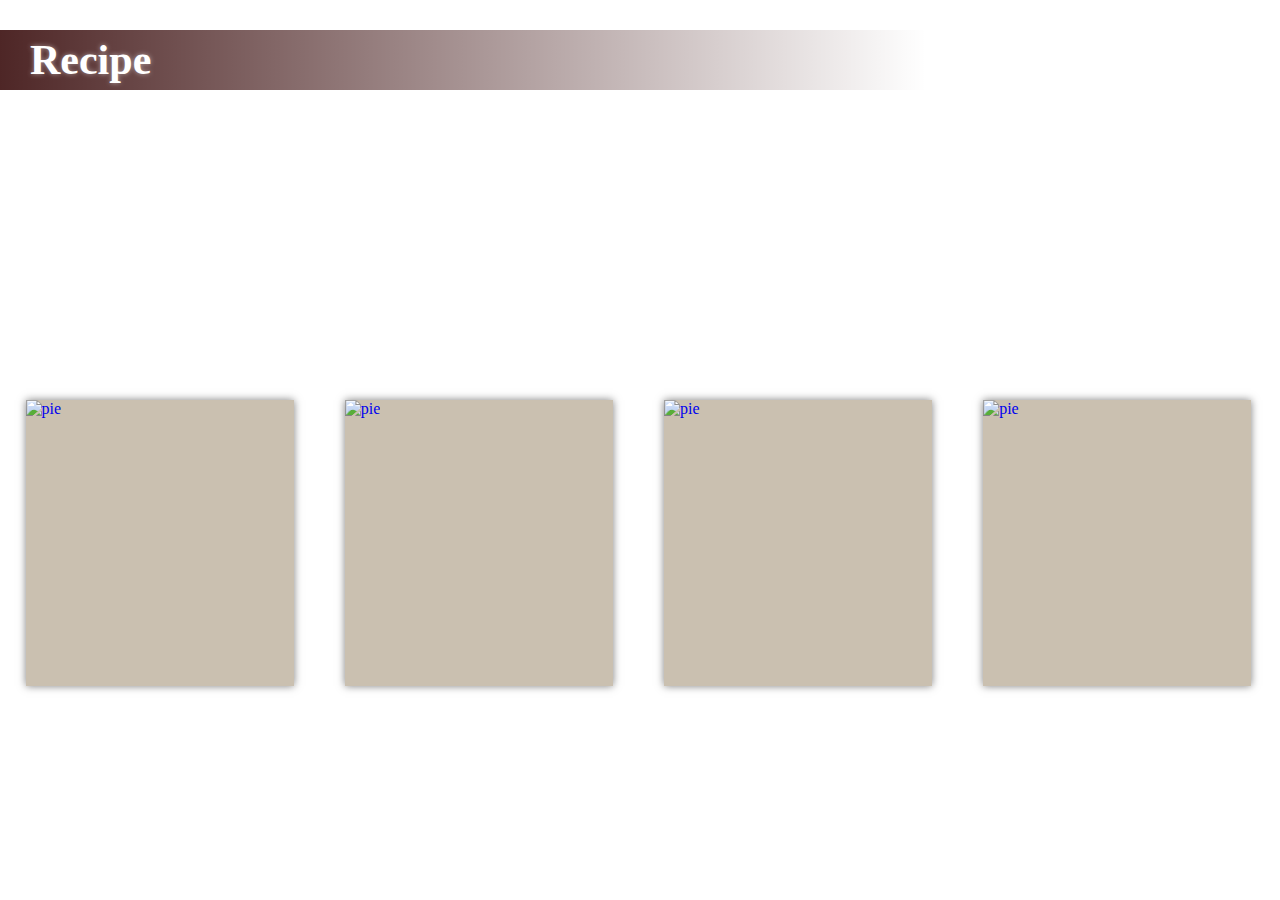
==== Homework_1/index.html @ d94a6ef4 "new upload" ====
<!DOCTYPE html>
<html>
<head>
    <meta charset="utf-8"/>
    <title>Recipe</title>
    <link rel="stylesheet" href="index.css"/>
</head>
<body>
<div class="content">
    <h1>Recipe</h1>
</div>
<div class="gallery">
    <a href="pie.html" class="gallery-item">
        <img class="picture" src="http://courses.cs.washington.edu/courses/cse190m/09sp/homework/1/pie.jpg" alt="pie"/>
        <span class="name">Grandma's Lemon Meringue Pie</span>
    </a>
    <a href="javascript:alert('不好意思，还没做。')" class="gallery-item">
        <img class="picture" src="http://www.en8848.com.cn/d/file/201112/8c61906e6b1cbf2f71a4f69fcbfcb9e0.jpg" alt="pie"/>
        <span class="name">Braised Spare Ribs in Brown Sauce</span>
    </a>
    <a href="javascript:alert('不好意思，还没做。')" class="gallery-item">
        <img class="picture" src="http://img1.imgtn.bdimg.com/it/u=2357270440,3077087035&fm=21&gp=0.jpg" alt="pie"/>
        <span class="name">Peppery chicken</span>
    </a>
    <a href="javascript:alert('不好意思，还没做。')" class="gallery-item">
        <img class="picture" src="http://old.etaoshi.com/WebImage/Supplier/Dish/10000000/188520/320283/079.jpg" alt="pie"/>
        <span class="name">twice-cooked pork slices</span>
    </a>
</div>
</body>
</html>
---- Homework_1/index.css ----
* {
    margin: 0;
    padding: 0;
    font-family: "Microsoft Yahei", serif;
}
html, body {
    height: 100%;
    width: 100%;
}
body {
    background: url(http://zurb.com/playground/uploads/upload/upload/87/wood-bg.jpg);

    min-width: 591px;
    max-width: 1280px;
}
h1 {
    position: absolute;
    top: 30px;
    padding-left: 30px;

    font-size: 42px;
    color: #fff;

    height: 60px;
    line-height: 60px;
    width: 70%;

    background-image: -webkit-gradient(linear, left top, right top, color-stop(0, rgba(47,0,0,0.85)), color-stop(1, rgba(47,0,0,0)));
}
p {
    width: 48%;
    color: #666;

    margin-left: 30px;
    margin-top: 20px;
}
a {
    text-decoration: none;
}

.content {
    height: 40%;
    text-shadow: 0 0 5px rgba(255,255,255,0.5);
}

.gallery {
    height: 60%;
    width: 100%;
    margin: 0 auto;
}
.gallery > .gallery-item {
    position: relative;

    display: inline-block;

    width: 268px;
    height: 286px;
    background: rgba(149, 129, 98, 0.5);
    box-shadow: 0 0 8px rgba(0,0,0,0.5);

    margin: 40px 2%;
    float: left;

    cursor: pointer;

    overflow: hidden;
}
.gallery > .gallery-item > .picture {
    height: 100%;
    width: 100%;

    vertical-align: bottom;

    -webkit-transition: all 0.3s;
    -moz-transition: all 0.3s;
    -ms-transition: all 0.3s;
    -o-transition: all 0.3s;
    transition: all 0.3s;
}
.gallery > .gallery-item > .name {
    display: none;
    color: #ddd;
}

.gallery > .gallery-item:hover > .picture {
    height: 90%;
    width: 90%;
    box-shadow: 0 0 5px rgba(0,0,0,0.5);

    margin-left: 5%;
}
.gallery > .gallery-item:hover > .name {
    display: block;
    height: 100%;
    width: 100%;
    line-height: 30px;
    text-align: center;
}
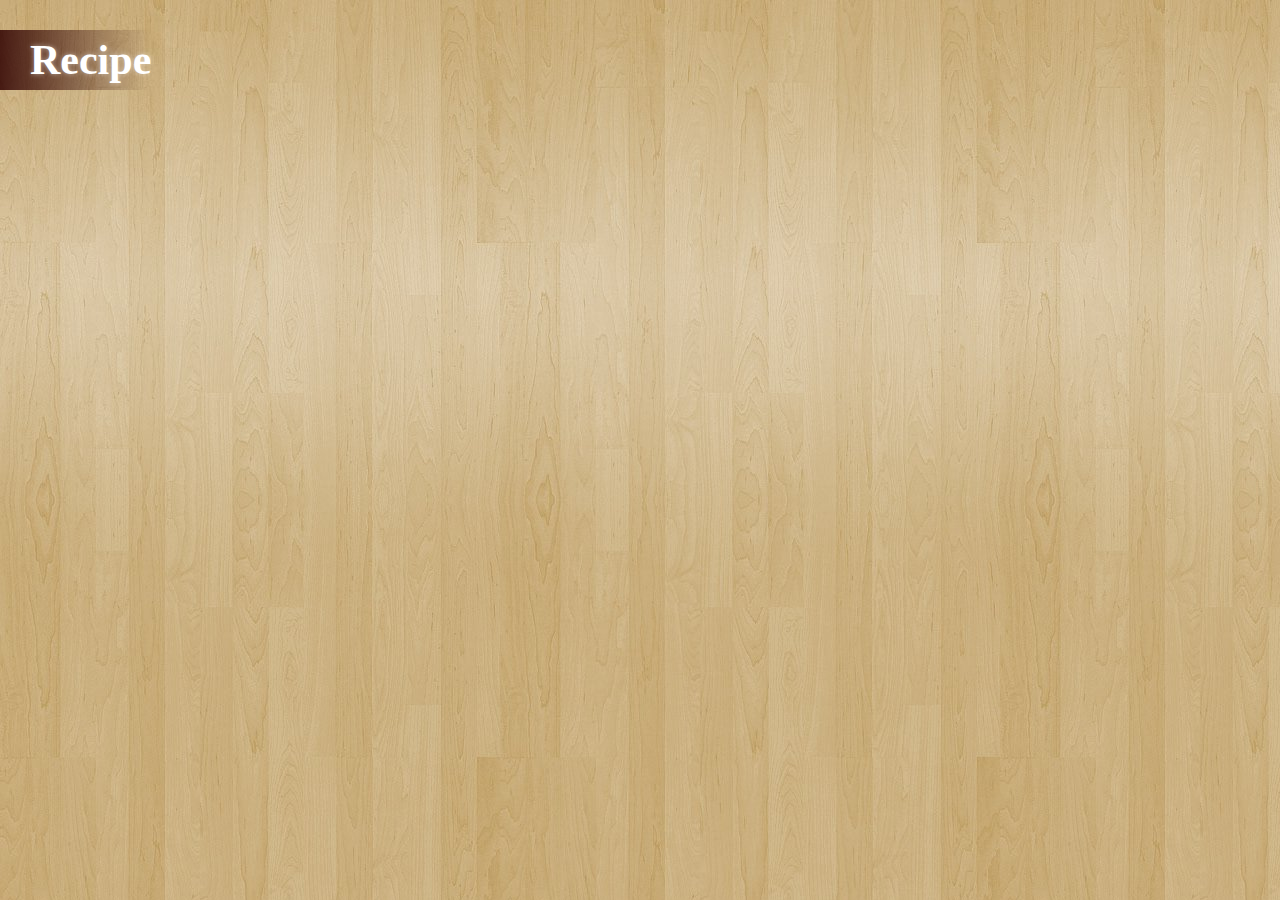
==== commit 6cf73f2e: "修改" ====
--- a/Homework_1/index.html
+++ b/Homework_1/index.html
@@ -1,7 +1,7 @@
 <!DOCTYPE html>
 <html>
 <head>
-    <meta charset="utf-8"/>
+    <meta charset="UTF-8"/>
     <title>Recipe</title>
     <link rel="stylesheet" href="index.css"/>
 </head>
@@ -11,19 +11,19 @@
 </div>
 <div class="gallery">
     <a href="pie.html" class="gallery-item">
-        <img class="picture" src="http://courses.cs.washington.edu/courses/cse190m/09sp/homework/1/pie.jpg" alt="pie"/>
+        <img class="picture" src="./pie.jpg" alt="pie"/>
         <span class="name">Grandma's Lemon Meringue Pie</span>
     </a>
     <a href="javascript:alert('不好意思，还没做。')" class="gallery-item">
-        <img class="picture" src="http://www.en8848.com.cn/d/file/201112/8c61906e6b1cbf2f71a4f69fcbfcb9e0.jpg" alt="pie"/>
+        <img class="picture" src="./8c61906e6b1cbf2f71a4f69fcbfcb9e0.jpg" alt="pie"/>
         <span class="name">Braised Spare Ribs in Brown Sauce</span>
     </a>
     <a href="javascript:alert('不好意思，还没做。')" class="gallery-item">
-        <img class="picture" src="http://img1.imgtn.bdimg.com/it/u=2357270440,3077087035&fm=21&gp=0.jpg" alt="pie"/>
+        <img class="picture" src="./u=2357270440,3077087035&fm=21&gp=0.jpg" alt="pie"/>
         <span class="name">Peppery chicken</span>
     </a>
     <a href="javascript:alert('不好意思，还没做。')" class="gallery-item">
-        <img class="picture" src="http://old.etaoshi.com/WebImage/Supplier/Dish/10000000/188520/320283/079.jpg" alt="pie"/>
+        <img class="picture" src="./079.jpg" alt="pie"/>
         <span class="name">twice-cooked pork slices</span>
     </a>
 </div>
--- a/Homework_1/index.css
+++ b/Homework_1/index.css
@@ -8,10 +8,8 @@
     width: 100%;
 }
 body {
-    background: url(http://zurb.com/playground/uploads/upload/upload/87/wood-bg.jpg);
+    background: url(./wood-bg.jpg);
 
-    min-width: 591px;
-    max-width: 1280px;
 }
 h1 {
     position: absolute;
@@ -23,7 +21,9 @@
 
     height: 60px;
     line-height: 60px;
-    width: 70%;
+    /*width: 70%;*/
+
+    animation: show-title 1s forwards ease-in-out;
 
     background-image: -webkit-gradient(linear, left top, right top, color-stop(0, rgba(47,0,0,0.85)), color-stop(1, rgba(47,0,0,0)));
 }
@@ -45,7 +45,7 @@
 
 .gallery {
     height: 60%;
-    width: 100%;
+    width: 1024px;
     margin: 0 auto;
 }
 .gallery > .gallery-item {
@@ -53,17 +53,27 @@
 
     display: inline-block;
 
-    width: 268px;
-    height: 286px;
+    width: 250px;
+    height: 280px;
     background: rgba(149, 129, 98, 0.5);
     box-shadow: 0 0 8px rgba(0,0,0,0.5);
 
-    margin: 40px 2%;
+    margin: 40px 3px;
     float: left;
 
     cursor: pointer;
 
     overflow: hidden;
+    opacity: 0;
+
+    animation: show-gallery 0.6s forwards ease-in-out;
+}
+.gallery > .gallery-item:nth-child(2) {
+    animation-delay: 0.2s;
+}.gallery > .gallery-item:nth-child(3) {
+    animation-delay: 0.4s;
+}.gallery > .gallery-item:nth-child(4) {
+    animation-delay: 0.5s;
 }
 .gallery > .gallery-item > .picture {
     height: 100%;
@@ -71,28 +81,84 @@
 
     vertical-align: bottom;
 
-    -webkit-transition: all 0.3s;
-    -moz-transition: all 0.3s;
-    -ms-transition: all 0.3s;
-    -o-transition: all 0.3s;
-    transition: all 0.3s;
+    transition: all 0.2s;
 }
 .gallery > .gallery-item > .name {
-    display: none;
-    color: #ddd;
+    display: inline-block;
+    position: absolute;
+    height: 60%;
+    width: 50%;
+
+    top: 20%;
+    left: 30%;
+    background: rgba(255, 255, 255, 0.75);
+    color: #000;
+    z-index: -1;
+
+    opacity: 0;
+
+    font-size: 14px;
 }
 
 .gallery > .gallery-item:hover > .picture {
-    height: 90%;
-    width: 90%;
+    height: 80%;
+    width: 80%;
+    margin-top: 18%;
+    margin-left: 10%;
     box-shadow: 0 0 5px rgba(0,0,0,0.5);
-
-    margin-left: 5%;
 }
 .gallery > .gallery-item:hover > .name {
-    display: block;
     height: 100%;
     width: 100%;
+    top: 0;
+    left: 0;
     line-height: 30px;
     text-align: center;
+    opacity: 0.8;
+    transition: all 0.3s;
+    padding-top: 10px;
+
+    vertical-align: bottom;
+}
+.gallery > .gallery-item:active > .picture {
+    animation: have-fun 0.1s linear 5;
+}
+
+@keyframes show-title {
+    0% {
+        width: 0%;
+    }
+    100% {
+        width: 70%;
+    }
+}
+
+@keyframes show-gallery {
+    0% {
+        margin-top: -200px;
+        opacity: 0;
+    }
+    90% {
+        margin-top: 10px;
+        opacity: 1;
+    }
+    100% {
+        margin-top: 0;
+        opacity: 1;
+    }
+}
+
+@keyframes have-fun {
+    0% {
+        transform: rotate(0deg);
+    }
+    33% {
+        transform: rotate(-10deg);
+    }
+    66% {
+        transform: rotate(10deg);
+    }
+    100% {
+        transform: rotate(0deg);
+    }
 }